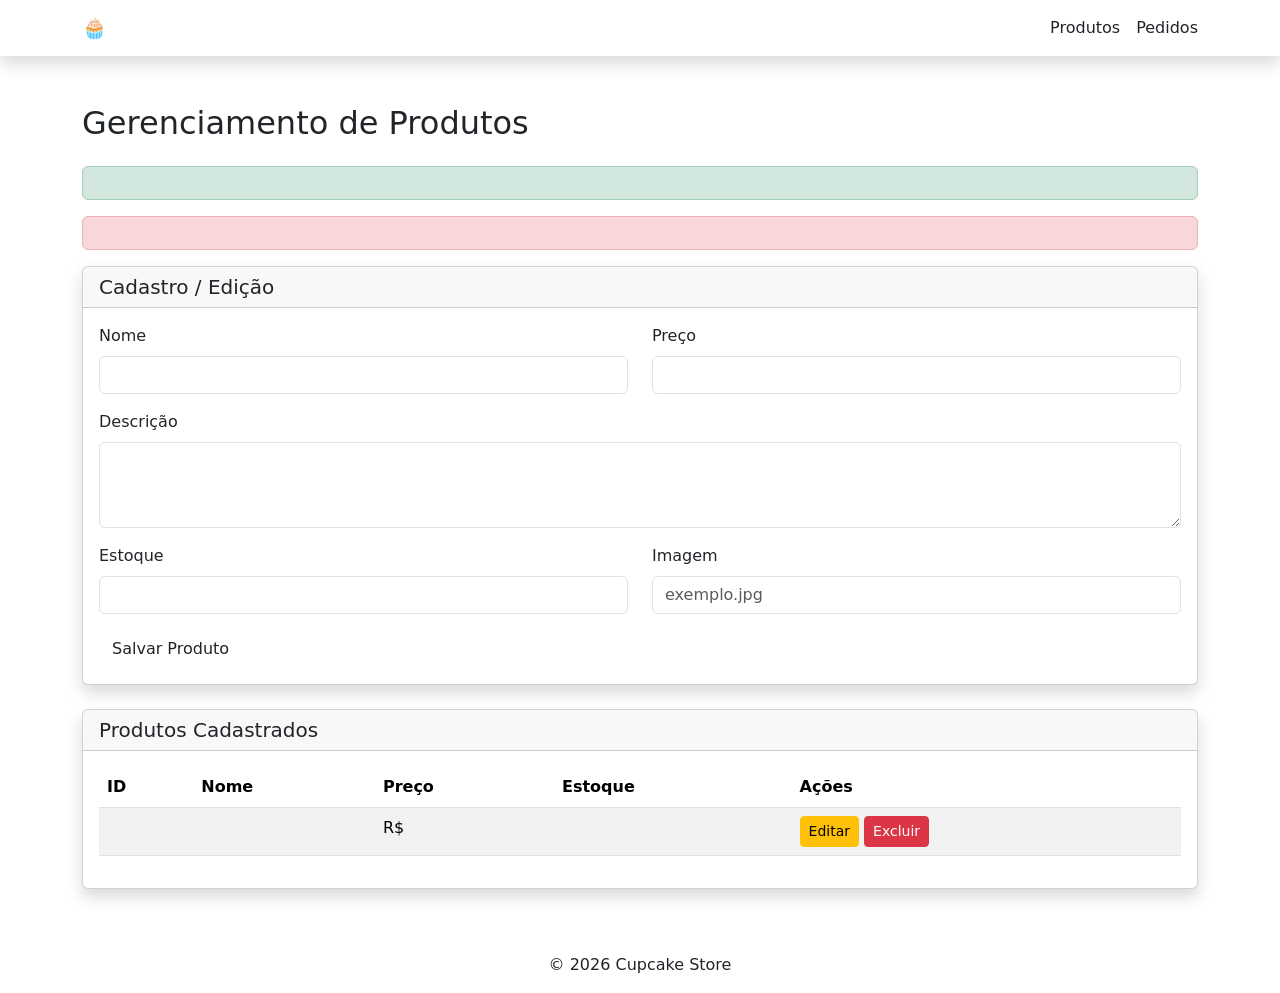
==== src/main/resources/templates/admin-produtos.html @ df1d0055 "cupcake finalized" ====
<!doctype html>
<html lang="pt-BR" xmlns:th="http://www.thymeleaf.org">
  <head>
    <meta charset="UTF-8" />
    <meta name="viewport" content="width=device-width, initial-scale=1" />
    <title>Administração de Produtos - Cupcake Store</title>
    <link
      href="https://cdn.jsdelivr.net/npm/bootstrap@5.3.7/dist/css/bootstrap.min.css"
      rel="stylesheet"
    />
    <link rel="stylesheet" th:href="@{/css/style.css}" />
  </head>
  <body>
    <nav class="navbar navbar-expand-lg navbar-dark shadow">
      <div class="container">
        <a class="navbar-brand fw-bold" th:href="@{/}">🧁 Cupcake Store</a>
          <div class="ms-auto d-flex gap-3">
          <a class="nav-link" th:href="@{/admin/produtos}"
            >Produtos</a
          ><a class="nav-link" th:href="@{/admin/pedidos}"
            >Pedidos</a
          >
        </div>
      </div>
    </nav>
    <div class="container mt-5">
      <h2 class="mb-4">Gerenciamento de Produtos</h2>
      <div
        th:if="${sucesso}"
        class="alert alert-success"
        th:text="${sucesso}"
      ></div>
      <div th:if="${erro}" class="alert alert-danger" th:text="${erro}"></div>
      <div class="card mb-4 shadow">
        <div class="card-header"><h5 class="mb-0">Cadastro / Edição</h5></div>
        <div class="card-body">
          <form
            th:object="${produto}"
            th:action="@{/admin/produtos/salvar}"
            method="post"
            data-validar="true"
          >
            <input type="hidden" th:field="*{id}" />
            <div class="row">
              <div class="col-md-6 mb-3">
                <label class="form-label">Nome</label
                ><input
                  type="text"
                  class="form-control"
                  th:field="*{nome}"
                  required
                />
                <div class="text-danger" th:errors="*{nome}"></div>
              </div>
              <div class="col-md-6 mb-3">
                <label class="form-label">Preço</label
                ><input
                  type="number"
                  min="0.01"
                  step="0.01"
                  class="form-control"
                  th:field="*{preco}"
                  required
                />
                <div class="text-danger" th:errors="*{preco}"></div>
              </div>
            </div>
            <div class="mb-3">
              <label class="form-label">Descrição</label
              ><textarea
                class="form-control"
                rows="3"
                th:field="*{descricao}"
              ></textarea>
            </div>
            <div class="row">
              <div class="col-md-6 mb-3">
                <label class="form-label">Estoque</label
                ><input
                  type="number"
                  min="0"
                  class="form-control"
                  th:field="*{estoque}"
                  required
                />
                <div class="text-danger" th:errors="*{estoque}"></div>
              </div>
              <div class="col-md-6 mb-3">
                <label class="form-label">Imagem</label
                ><input
                  type="text"
                  class="form-control"
                  th:field="*{imagem}"
                  placeholder="exemplo.jpg"
                />
              </div>
            </div>
            <button type="submit" class="btn btn-cupcake">
              Salvar Produto
            </button>
          </form>
        </div>
      </div>
      <div class="card shadow">
        <div class="card-header">
          <h5 class="mb-0">Produtos Cadastrados</h5>
        </div>
        <div class="card-body table-responsive">
          <table class="table table-striped table-hover">
            <thead>
              <tr>
                <th>ID</th>
                <th>Nome</th>
                <th>Preço</th>
                <th>Estoque</th>
                <th>Ações</th>
              </tr>
            </thead>
            <tbody>
              <tr th:each="produto : ${produtos}">
                <td th:text="${produto.id}"></td>
                <td th:text="${produto.nome}"></td>
                <td>
                  R$
                  <span
                    th:text="${#numbers.formatDecimal(produto.preco,1,'POINT',2,'COMMA')}"
                  ></span>
                </td>
                <td th:text="${produto.estoque}"></td>
                <td>
                  <a
                    class="btn btn-warning btn-sm"
                    th:href="@{/admin/produtos/editar/{id}(id=${produto.id})}"
                    >Editar</a
                  >
                  <a
                    class="btn btn-danger btn-sm"
                    th:href="@{/admin/produtos/excluir/{id}(id=${produto.id})}"
                    onclick="return confirmarExclusao();"
                    >Excluir</a
                  >
                </td>
              </tr>
            </tbody>
          </table>
        </div>
      </div>
    </div>
    <footer class="footer mt-5">
      <div class="container text-center py-3">
        <p class="mb-0">&copy; 2026 Cupcake Store</p>
      </div>
    </footer>
    <script src="https://cdn.jsdelivr.net/npm/bootstrap@5.3.7/dist/js/bootstrap.bundle.min.js"></script>
    <script th:src="@{/js/script.js}"></script>
  </body>
</html>
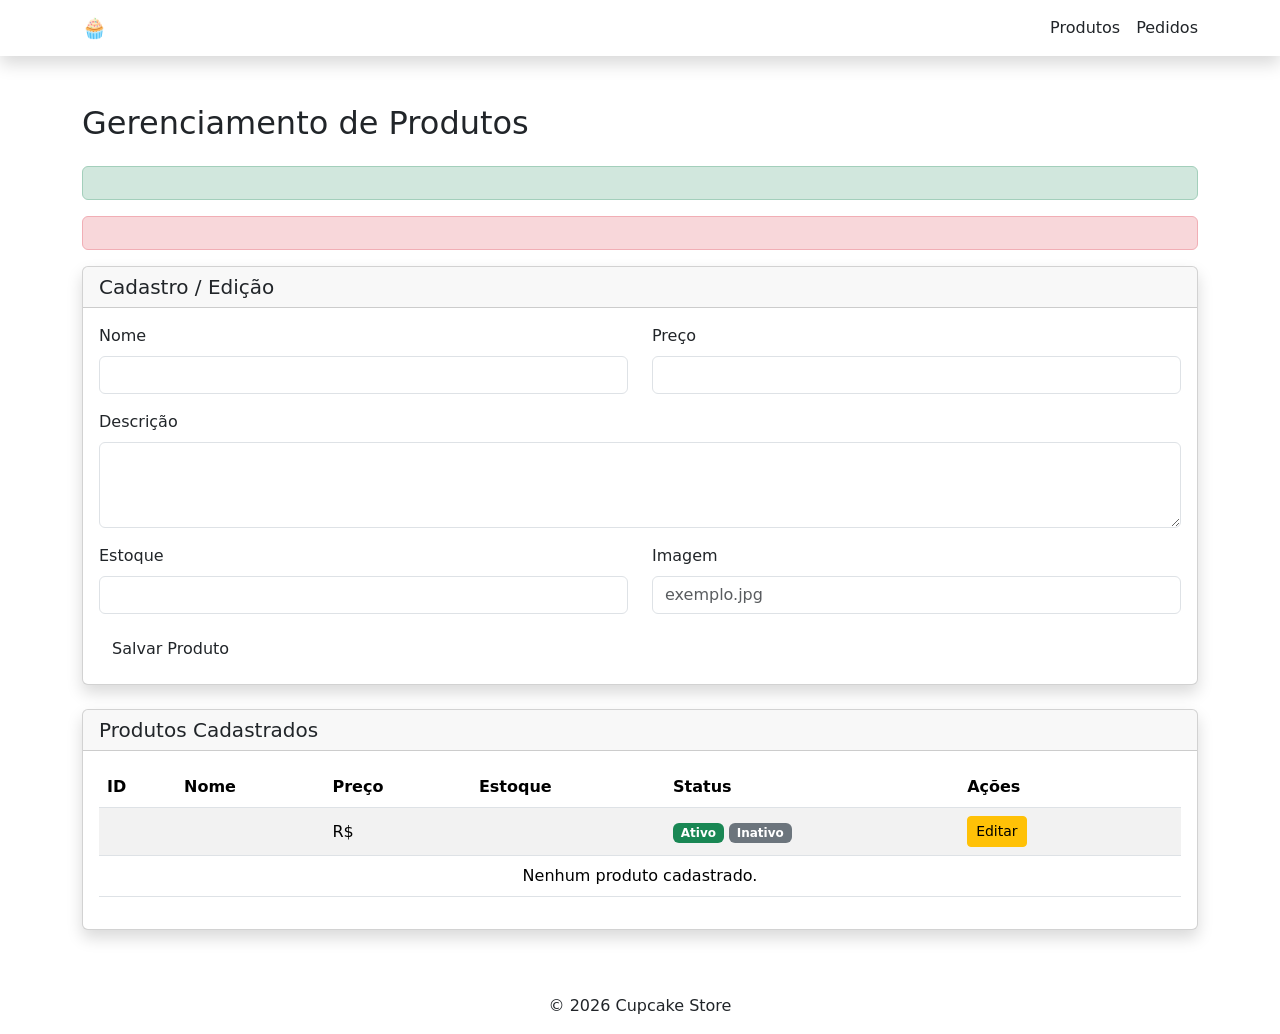
==== commit 8c616a2e: "Correcoes apos testes" ====
--- a/src/main/resources/templates/admin-produtos.html
+++ b/src/main/resources/templates/admin-produtos.html
@@ -1,38 +1,57 @@
+
 <!doctype html>
 <html lang="pt-BR" xmlns:th="http://www.thymeleaf.org">
   <head>
     <meta charset="UTF-8" />
     <meta name="viewport" content="width=device-width, initial-scale=1" />
     <title>Administração de Produtos - Cupcake Store</title>
+
     <link
       href="https://cdn.jsdelivr.net/npm/bootstrap@5.3.7/dist/css/bootstrap.min.css"
       rel="stylesheet"
     />
     <link rel="stylesheet" th:href="@{/css/style.css}" />
   </head>
+
   <body>
     <nav class="navbar navbar-expand-lg navbar-dark shadow">
       <div class="container">
-        <a class="navbar-brand fw-bold" th:href="@{/}">🧁 Cupcake Store</a>
-          <div class="ms-auto d-flex gap-3">
-          <a class="nav-link" th:href="@{/admin/produtos}"
-            >Produtos</a
-          ><a class="nav-link" th:href="@{/admin/pedidos}"
-            >Pedidos</a
-          >
+        <a class="navbar-brand fw-bold" th:href="@{/}">
+          🧁 Cupcake Store
+        </a>
+
+        <div class="ms-auto d-flex gap-3">
+          <a class="nav-link" th:href="@{/admin/produtos}">
+            Produtos
+          </a>
+          <a class="nav-link" th:href="@{/admin/pedidos}">
+            Pedidos
+          </a>
         </div>
       </div>
     </nav>
+
     <div class="container mt-5">
       <h2 class="mb-4">Gerenciamento de Produtos</h2>
+
       <div
         th:if="${sucesso}"
         class="alert alert-success"
         th:text="${sucesso}"
       ></div>
-      <div th:if="${erro}" class="alert alert-danger" th:text="${erro}"></div>
+
+      <div
+        th:if="${erro}"
+        class="alert alert-danger"
+        th:text="${erro}"
+      ></div>
+
+      <!-- Cadastro e edição -->
       <div class="card mb-4 shadow">
-        <div class="card-header"><h5 class="mb-0">Cadastro / Edição</h5></div>
+        <div class="card-header">
+          <h5 class="mb-0">Cadastro / Edição</h5>
+        </div>
+
         <div class="card-body">
           <form
             th:object="${produto}"
@@ -41,10 +60,11 @@
             data-validar="true"
           >
             <input type="hidden" th:field="*{id}" />
+
             <div class="row">
               <div class="col-md-6 mb-3">
-                <label class="form-label">Nome</label
-                ><input
+                <label class="form-label">Nome</label>
+                <input
                   type="text"
                   class="form-control"
                   th:field="*{nome}"
@@ -52,9 +72,10 @@
                 />
                 <div class="text-danger" th:errors="*{nome}"></div>
               </div>
-              <div class="col-md-6 mb-3">
-                <label class="form-label">Preço</label
-                ><input
+
+              <div class="col-md-6 mb-3">
+                <label class="form-label">Preço</label>
+                <input
                   type="number"
                   min="0.01"
                   step="0.01"
@@ -65,18 +86,20 @@
                 <div class="text-danger" th:errors="*{preco}"></div>
               </div>
             </div>
+
             <div class="mb-3">
-              <label class="form-label">Descrição</label
-              ><textarea
+              <label class="form-label">Descrição</label>
+              <textarea
                 class="form-control"
                 rows="3"
                 th:field="*{descricao}"
               ></textarea>
             </div>
+
             <div class="row">
               <div class="col-md-6 mb-3">
-                <label class="form-label">Estoque</label
-                ><input
+                <label class="form-label">Estoque</label>
+                <input
                   type="number"
                   min="0"
                   class="form-control"
@@ -85,9 +108,10 @@
                 />
                 <div class="text-danger" th:errors="*{estoque}"></div>
               </div>
-              <div class="col-md-6 mb-3">
-                <label class="form-label">Imagem</label
-                ><input
+
+              <div class="col-md-6 mb-3">
+                <label class="form-label">Imagem</label>
+                <input
                   type="text"
                   class="form-control"
                   th:field="*{imagem}"
@@ -95,50 +119,95 @@
                 />
               </div>
             </div>
+
             <button type="submit" class="btn btn-cupcake">
               Salvar Produto
             </button>
           </form>
         </div>
       </div>
+
+      <!-- Produtos cadastrados -->
       <div class="card shadow">
         <div class="card-header">
           <h5 class="mb-0">Produtos Cadastrados</h5>
         </div>
+
         <div class="card-body table-responsive">
-          <table class="table table-striped table-hover">
+          <table class="table table-striped table-hover align-middle">
             <thead>
               <tr>
                 <th>ID</th>
                 <th>Nome</th>
                 <th>Preço</th>
                 <th>Estoque</th>
+                <th>Status</th>
                 <th>Ações</th>
               </tr>
             </thead>
+
             <tbody>
               <tr th:each="produto : ${produtos}">
                 <td th:text="${produto.id}"></td>
+
                 <td th:text="${produto.nome}"></td>
+
                 <td>
                   R$
                   <span
                     th:text="${#numbers.formatDecimal(produto.preco,1,'POINT',2,'COMMA')}"
                   ></span>
                 </td>
+
                 <td th:text="${produto.estoque}"></td>
+
+                <!-- Status -->
                 <td>
-                  <a
-                    class="btn btn-warning btn-sm"
-                    th:href="@{/admin/produtos/editar/{id}(id=${produto.id})}"
-                    >Editar</a
+                  <span
+                    th:if="${produto.ativo}"
+                    class="badge bg-success"
                   >
-                  <a
-                    class="btn btn-danger btn-sm"
-                    th:href="@{/admin/produtos/excluir/{id}(id=${produto.id})}"
-                    onclick="return confirmarExclusao();"
-                    >Excluir</a
+                    Ativo
+                  </span>
+
+                  <span
+                    th:unless="${produto.ativo}"
+                    class="badge bg-secondary"
                   >
+                    Inativo
+                  </span>
+                </td>
+
+                <!-- Ações -->
+                <td>
+                  <div class="d-flex gap-2">
+                    <a
+                      class="btn btn-warning btn-sm"
+                      th:href="@{/admin/produtos/editar/{id}(id=${produto.id})}"
+                    >
+                      Editar
+                    </a>
+
+                    <form
+                      th:action="@{/admin/produtos/status/{id}(id=${produto.id})}"
+                      method="post"
+                      onsubmit="return confirm('Deseja realmente alterar o status deste produto?');"
+                    >
+                      <button
+                        type="submit"
+                        class="btn btn-sm"
+                        th:classappend="${produto.ativo} ? 'btn-danger' : 'btn-success'"
+                        th:text="${produto.ativo} ? 'Desativar' : 'Ativar'"
+                      >
+                      </button>
+                    </form>
+                  </div>
+                </td>
+              </tr>
+
+              <tr th:if="${#lists.isEmpty(produtos)}">
+                <td colspan="6" class="text-center">
+                  Nenhum produto cadastrado.
                 </td>
               </tr>
             </tbody>
@@ -146,11 +215,13 @@
         </div>
       </div>
     </div>
+
     <footer class="footer mt-5">
       <div class="container text-center py-3">
         <p class="mb-0">&copy; 2026 Cupcake Store</p>
       </div>
     </footer>
+
     <script src="https://cdn.jsdelivr.net/npm/bootstrap@5.3.7/dist/js/bootstrap.bundle.min.js"></script>
     <script th:src="@{/js/script.js}"></script>
   </body>
